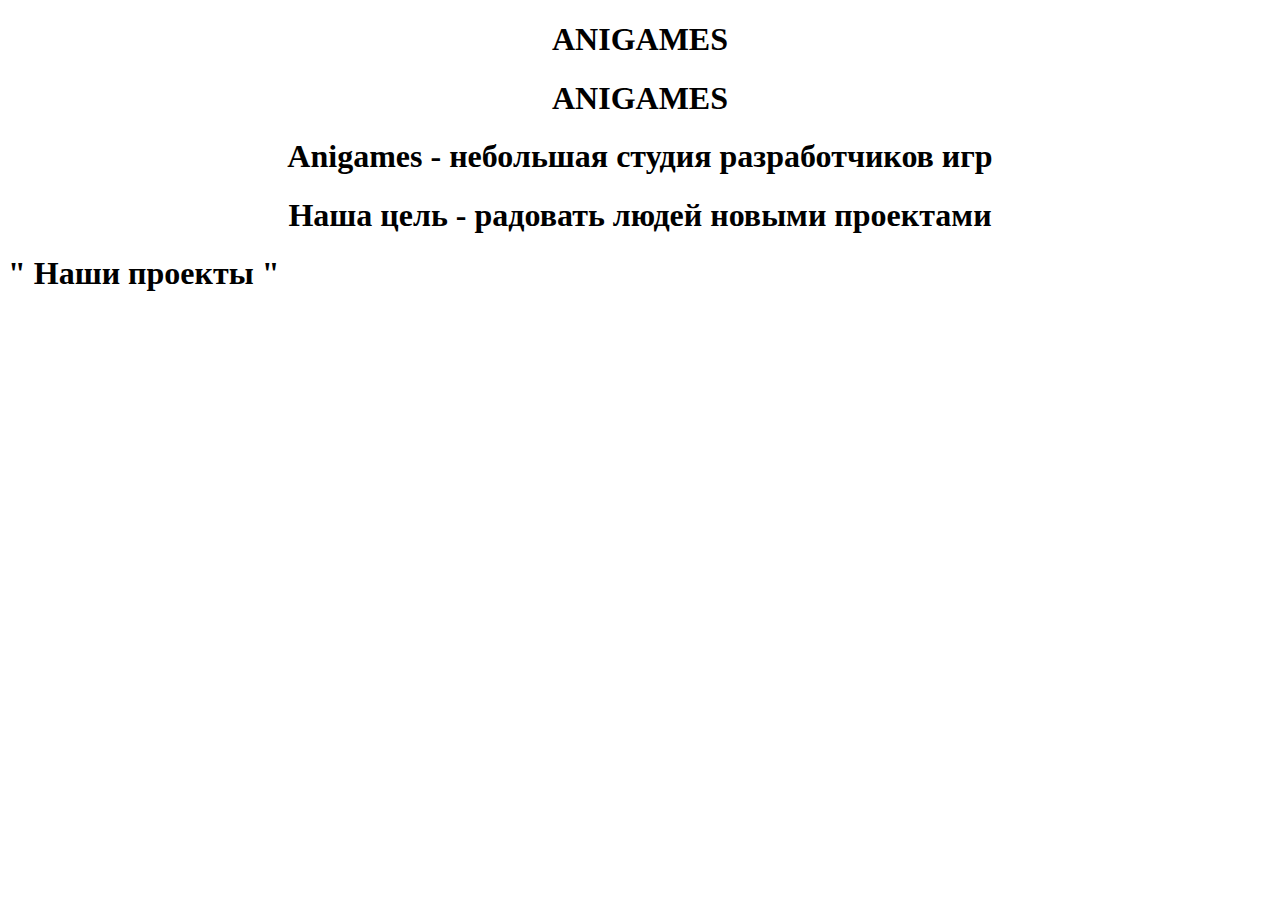
==== index.html @ c973fb20 "м" ====
<!DOCTYPE html>
<html lang="ru">
<head>
<meta charset="utf-8">
<meta name="viewport" content="width=device-width, initialscale=1">
<title>Anigames</title>
<link rel="stylesheet" type="text/css" href="index.css">

<p class = "logo">
    <center> <h1>ANIGAMES</h1> </center>
 </p class = "logo">
  

  
</head>
<body>

  
  <p class = "logo">
     <center> <h1>ANIGAMES</h1> </center>
  </p class = "logo">
   

  <p class = "main-text">
    <center><h1> Anigames - небольшая студия разработчиков игр </h1></center>
    <center><h1> Наша цель - радовать людей новыми проектами </h1></center>
</p>


<h1 class="prjcts-button">
    " Наши проекты "
</h1>
---- index.css ----
.logo {
    font-family: 'MyFont'
    src: url('fonts/Kometa-Bold.woff2') format('woff2')
    font-weight: 
}
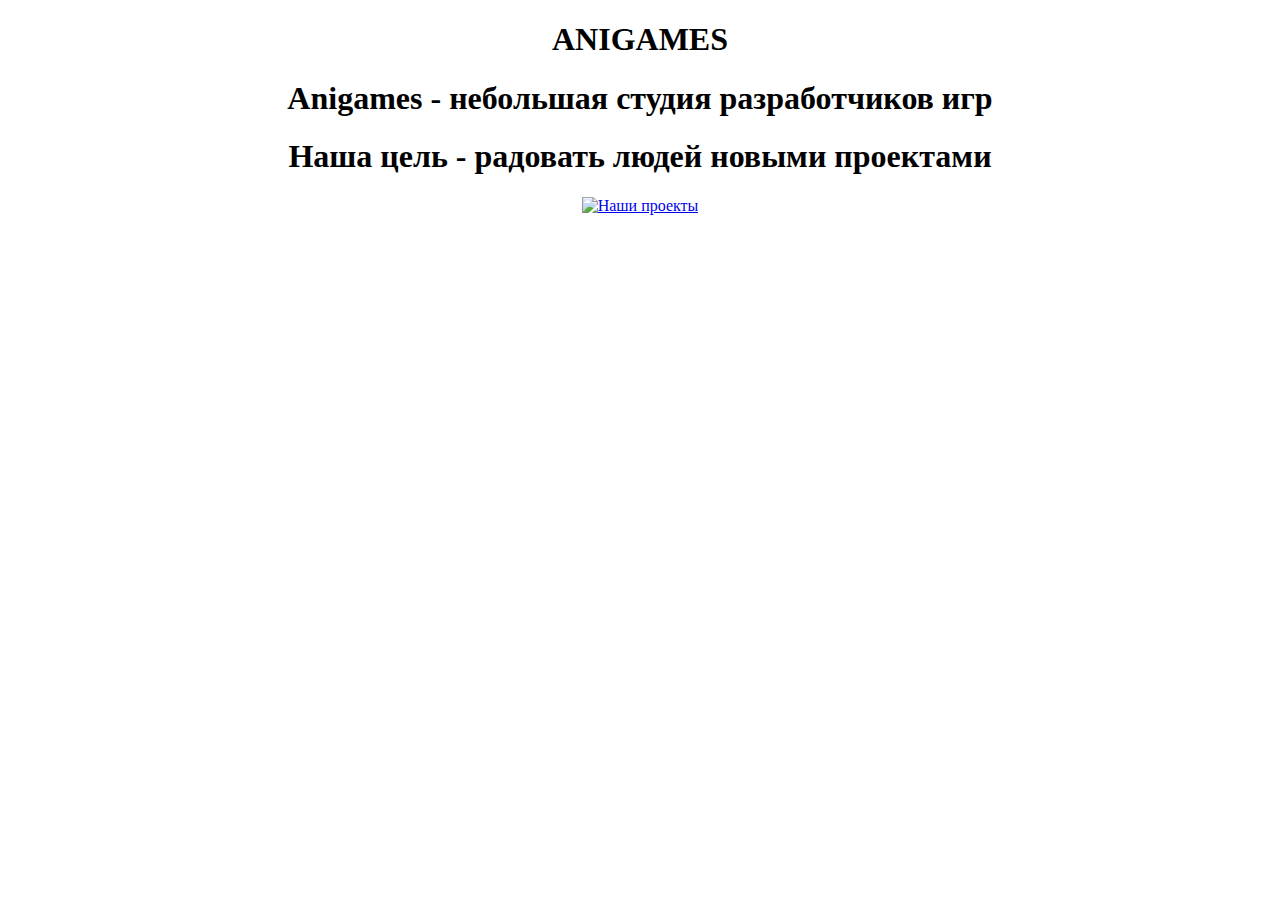
==== commit eb3ab9bc: "g" ====
--- a/index.html
+++ b/index.html
@@ -14,11 +14,6 @@
   
 </head>
 <body>
-
-  
-  <p class = "logo">
-     <center> <h1>ANIGAMES</h1> </center>
-  </p class = "logo">
    
 
   <p class = "main-text">
@@ -27,6 +22,6 @@
 </p>
 
 
-<h1 class="prjcts-button">
-    " Наши проекты "
-</h1>+<a href="our-projects.html">
+  <center><img class = "our-projects" src="img/Telegram-Channel.png" alt=" Наши проекты " draggable="false"></center>
+</a>--- a/index.css
+++ b/index.css
@@ -1,5 +1,10 @@
+@font-face {
+    font-family: 'MyFont';
+    src: url('fonts/Kometa-Bold.woff2') format('woff2');
+    font-weight: normal;
+    font-style: normal;
+}
+
 .logo {
-    font-family: 'MyFont'
-    src: url('fonts/Kometa-Bold.woff2') format('woff2')
-    font-weight: 
+    font-family: 'MyFont', 'Kometa-bold';
 }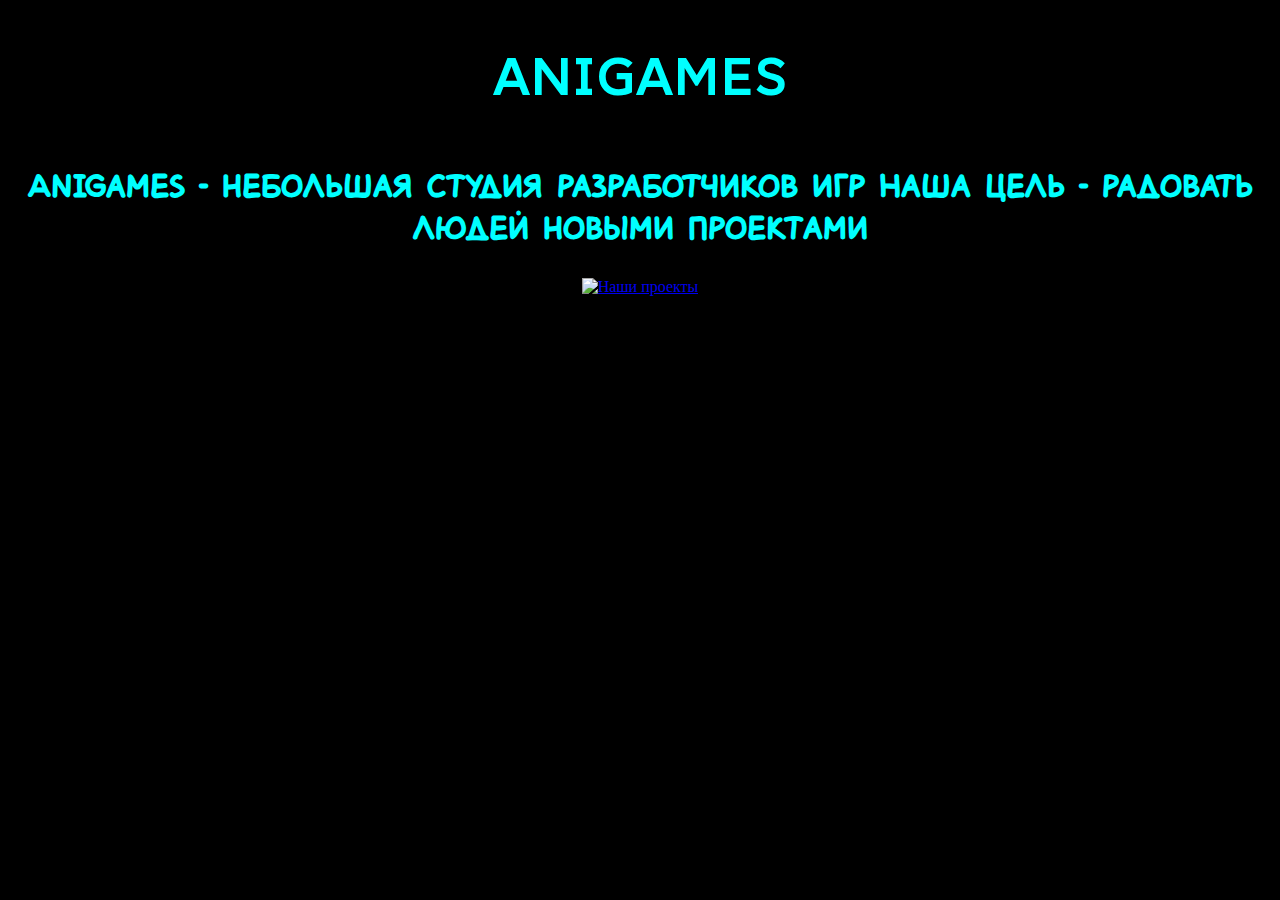
==== commit df3e1b3f: "ds" ====
--- a/index.html
+++ b/index.html
@@ -4,24 +4,21 @@
 <meta charset="utf-8">
 <meta name="viewport" content="width=device-width, initialscale=1">
 <title>Anigames</title>
-<link rel="stylesheet" type="text/css" href="index.css">
+<link rel="stylesheet" type="text/css" href="style.css">
 
-<p class = "logo">
-    <center> <h1>ANIGAMES</h1> </center>
- </p class = "logo">
-  
+<center><p class="logo">ANIGAMES</p></center>
 
   
 </head>
 <body>
    
 
-  <p class = "main-text">
-    <center><h1> Anigames - небольшая студия разработчиков игр </h1></center>
-    <center><h1> Наша цель - радовать людей новыми проектами </h1></center>
-</p>
+  <center><p class="main">
+    Anigames - небольшая студия разработчиков игр
+    Наша цель - радовать людей новыми проектами
+</p></center>
 
 
-<a href="our-projects.html">
+<a href="projects.html">
   <center><img class = "our-projects" src="img/Telegram-Channel.png" alt=" Наши проекты " draggable="false"></center>
 </a>--- a/style.css
+++ b/style.css
@@ -0,0 +1,63 @@
+@font-face {
+    font-family: Kometa;
+    src: url(fonts/Kometa-Bold.ttf);
+}
+
+@font-face {
+    font-family: Nyasha;
+    src: url(fonts/nyashasans.ttf);
+}
+
+
+.logo {
+    font-family: Kometa;
+    color: aqua;
+    font-size: 50px;
+    font-weight: bold;
+}
+
+
+body {
+    background-color: black;
+}
+
+.main {
+    font-family: Nyasha;
+    color: aqua;
+    font-size: 30px;
+    font-weight: bold;
+}
+
+
+.post {
+    margin:100px;
+    background-color: hsl(0, 0%, 0%);
+    padding: 20px;
+    border-radius: 10px;
+    margin-bottom: 20px;
+    border-radius: 8px 8px 8px 8px;
+  -moz-border-radius: 8px 8px 8px 8px;
+  -webkit-border-radius: 8px 8px 8px 8px;
+  border: 6px solid aqua;
+    display: flex;
+  
+  }
+  .posttext {
+      color:aqua;
+   
+      font-size: 30px;
+    font-family: "Open Sans", sans-serif;
+    font-optical-sizing: auto;
+    font-weight: <weight>;
+    font-style: normal;
+    font-variation-settings:
+      "wdth" 100;
+  }
+  
+  .post img {
+    margin: 20px;
+    border-radius: 8px 8px 8px 8px;
+  -moz-border-radius: 8px 8px 8px 8px;
+  -webkit-border-radius: 8px 8px 8px 8px;
+  border: 6px solid aqua;
+  }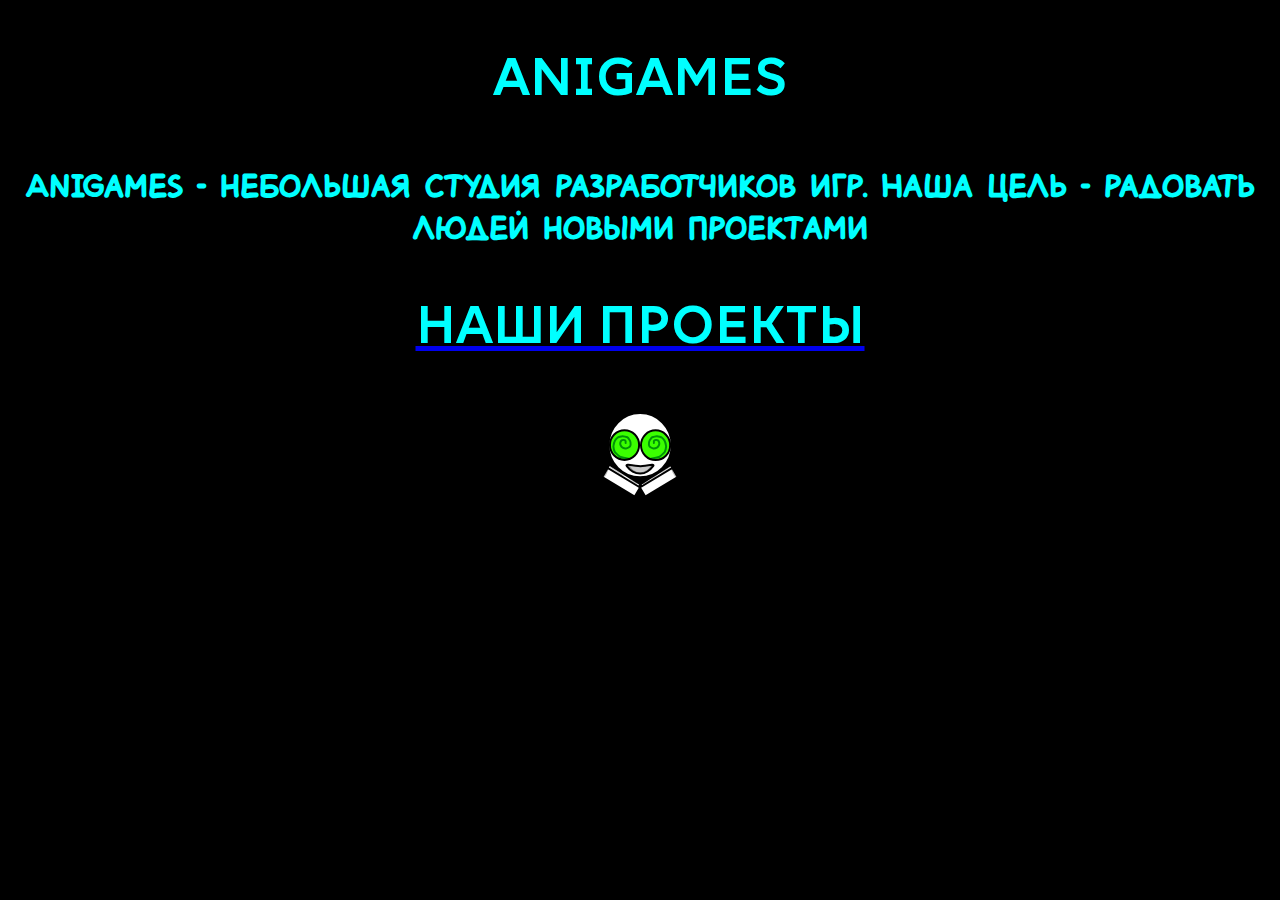
==== commit 06b35a50: "bb" ====
--- a/index.html
+++ b/index.html
@@ -14,11 +14,15 @@
    
 
   <center><p class="main">
-    Anigames - небольшая студия разработчиков игр
+    Anigames - небольшая студия разработчиков игр.
     Наша цель - радовать людей новыми проектами
 </p></center>
 
 
 <a href="projects.html">
-  <center><img class = "our-projects" src="img/Telegram-Channel.png" alt=" Наши проекты " draggable="false"></center>
+    <center><p class="logo">НАШИ ПРОЕКТЫ</p></center>
+</a>
+
+<a href="index.html">
+  <center><img class = "dude" src="sprites/dude.svg" alt="dude" draggable="false"></center>
 </a>--- a/style.css
+++ b/style.css
@@ -46,7 +46,7 @@
       color:aqua;
    
       font-size: 30px;
-    font-family: "Open Sans", sans-serif;
+      font-family: Kometa;
     font-optical-sizing: auto;
     font-weight: <weight>;
     font-style: normal;
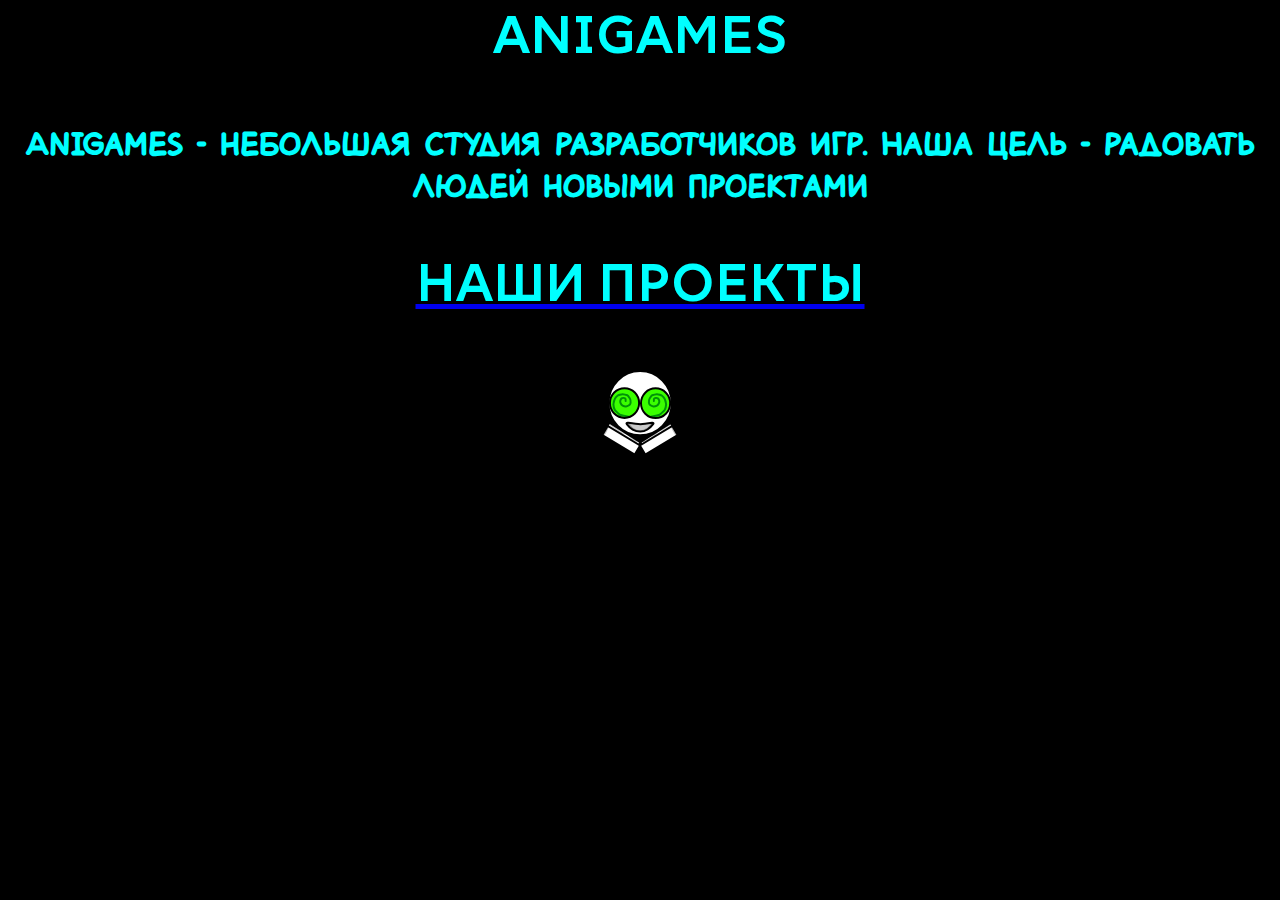
==== commit efaa32bd: "sd" ====
--- a/index.html
+++ b/index.html
@@ -6,7 +6,9 @@
 <title>Anigames</title>
 <link rel="stylesheet" type="text/css" href="style.css">
 
-<center><p class="logo">ANIGAMES</p></center>
+
+<div class="logo">
+<center>ANIGAMES</p></center>
 
   
 </head>
@@ -25,4 +27,5 @@
 
 <a href="index.html">
   <center><img class = "dude" src="sprites/dude.svg" alt="dude" draggable="false"></center>
-</a>+</a>
+
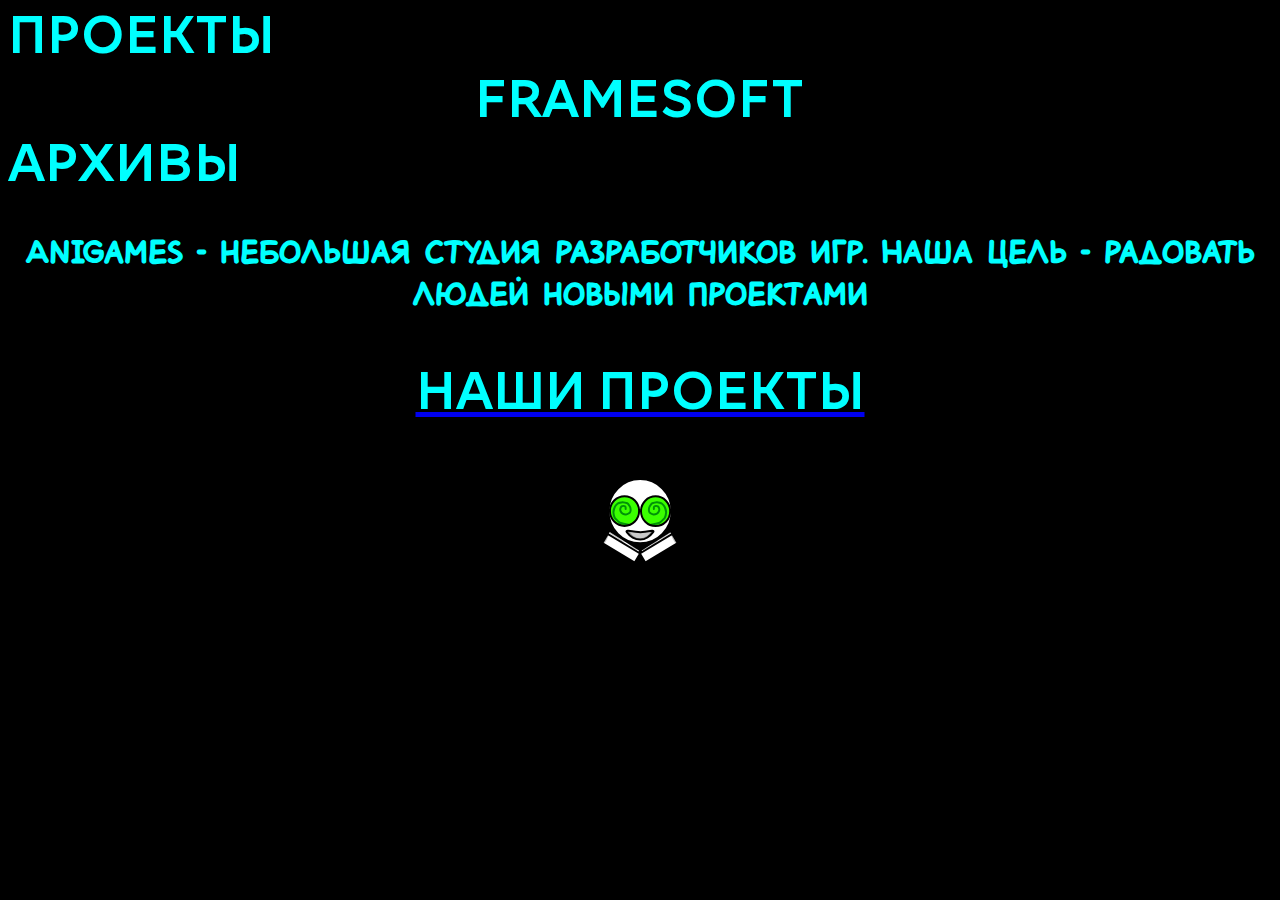
==== commit 17c1e05b: "fg" ====
--- a/index.html
+++ b/index.html
@@ -8,7 +8,9 @@
 
 
 <div class="logo">
-<center>ANIGAMES</p></center>
+<left>ПРОЕКТЫ</left>
+<center>FRAMESOFT</center>
+<right>АРХИВЫ</right>
 
   
 </head>
